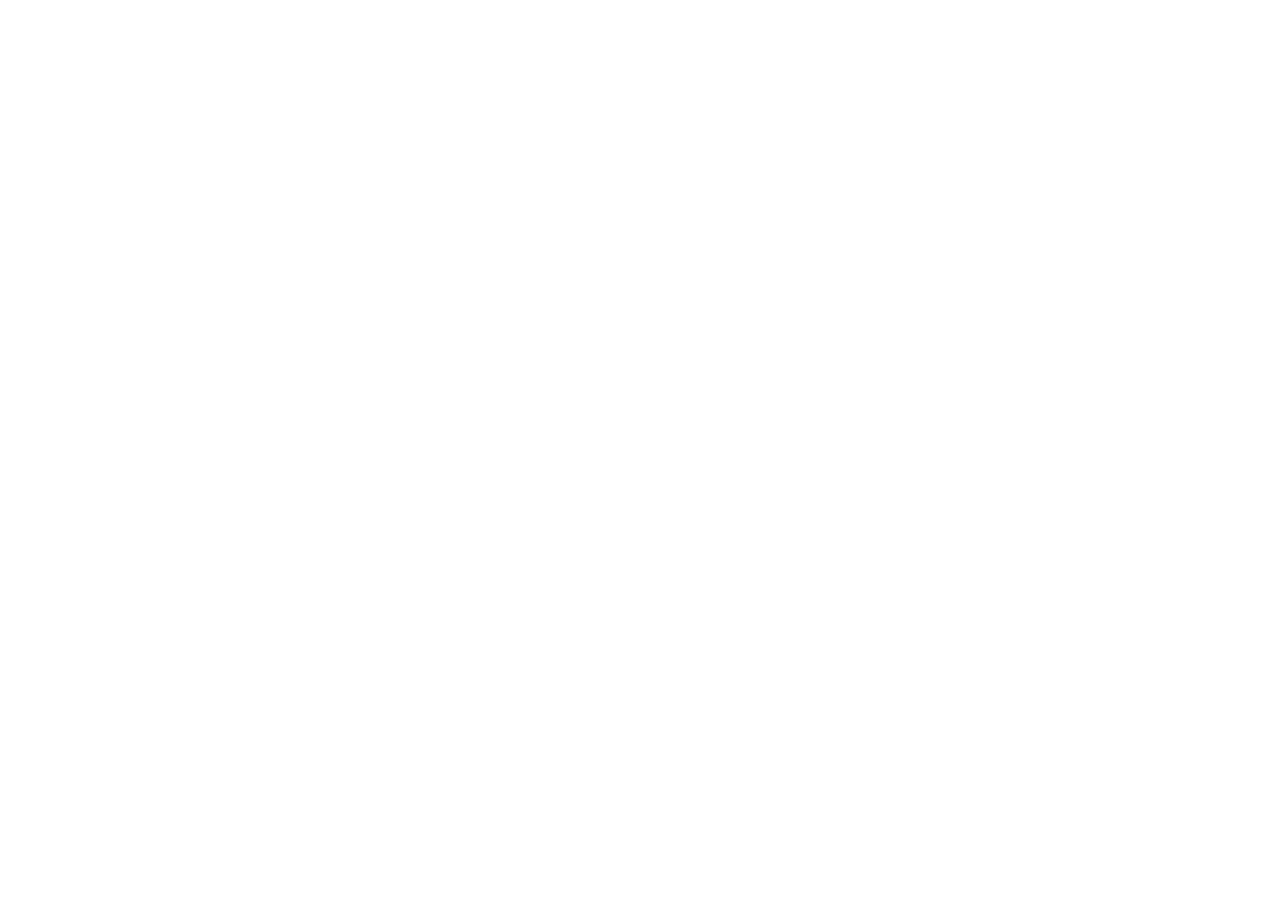
==== Gatitos.html @ 24c24855 "ultima version" ====
<!DOCTYPE html>
<html lang="en">
<head>
    <meta charset="UTF-8">
    <meta http-equiv="X-UA-Compatible" content="IE=edge">
    <meta name="viewport" content="width=device-width, initial-scale=1.0">
    <title>Ayuda a un peludo</title>
</head>
<body>
    
</body>
</html>
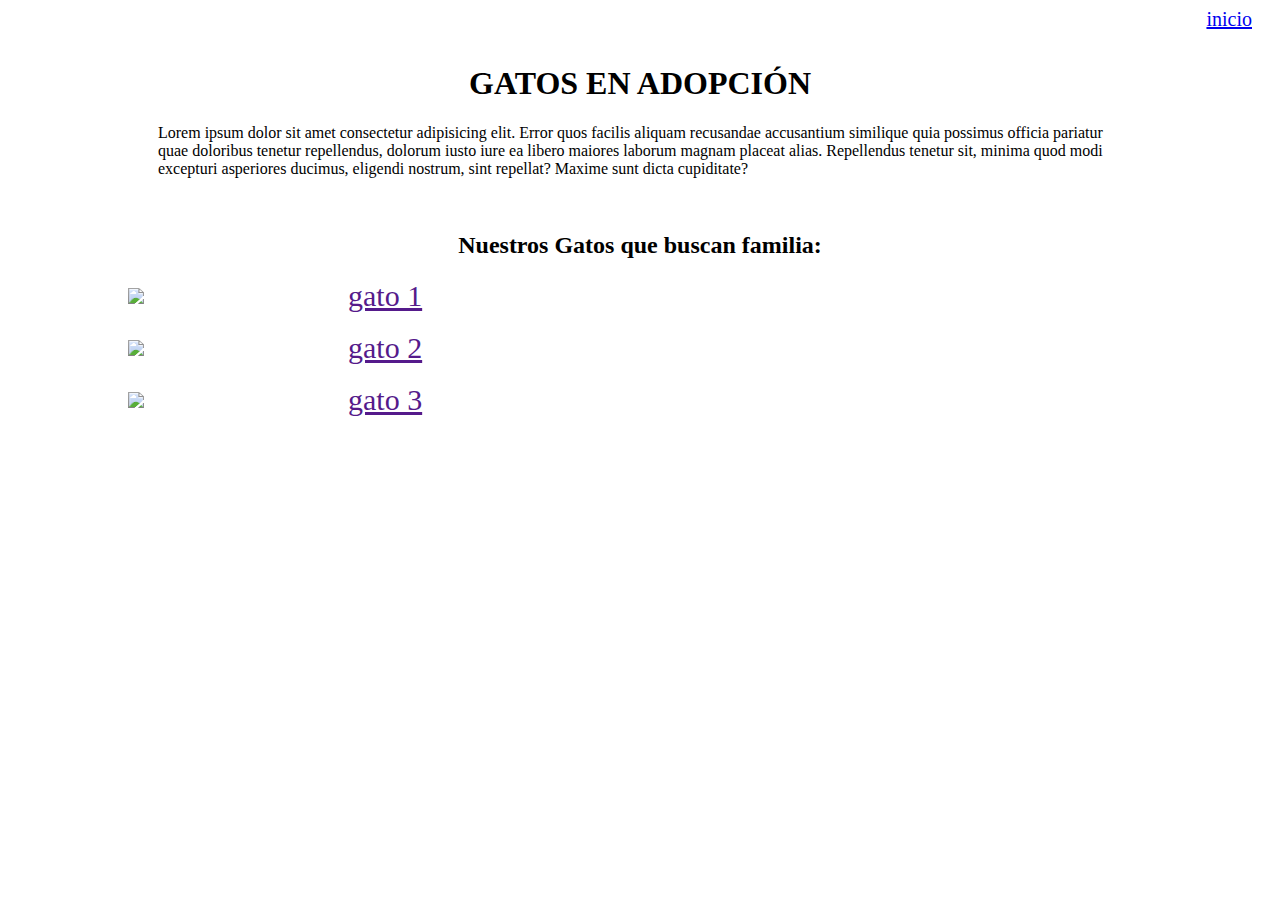
==== commit 4c5e16dc: "intento de fondo" ====
--- a/Gatitos.html
+++ b/Gatitos.html
@@ -5,8 +5,41 @@
     <meta http-equiv="X-UA-Compatible" content="IE=edge">
     <meta name="viewport" content="width=device-width, initial-scale=1.0">
     <title>Ayuda a un peludo</title>
+    <link rel="stylesheet" href="Estilos.css">
 </head>
-<body>
-    
+<body background="https://fondosmil.com/fondo/106924.jpg">
+    <div>
+        <a style="float: right; margin-right:20px; font-size:20px" href="http://127.0.0.1:5500/Trabajo.html">inicio</a>
+    </div>
+    <br><br>
+    <h1 style="text-align: center;">GATOS EN ADOPCIÓN</h1>
+    <P style="margin-left: 150px; margin-right:150px;">Lorem ipsum dolor sit amet consectetur adipisicing elit. Error quos facilis aliquam recusandae accusantium similique quia possimus officia pariatur quae doloribus tenetur repellendus, dolorum iusto iure ea libero maiores laborum magnam placeat alias. Repellendus tenetur sit, minima quod modi excepturi asperiores ducimus, eligendi nostrum, sint repellat? Maxime sunt dicta cupiditate?</P>
+    <br>
+    <h2 style="text-align: center;">Nuestros Gatos que buscan familia:</h2>
+    <div class="contenedor">
+        <img src="https://www.barakaldotiendaveterinaria.es/blog/wp-content/uploads/2017/03/gato-malvado-4.jpg" width="200px" style="margin-left: 120px; float:left;">
+
+        <div class="txt">
+            <a style="font-size: 30px; margin-left:20px;" href=""  >gato 1</a>
+        </div>
+    </div>
+    <br>
+    <div class="contenedor">
+        <img src="https://thumbs.dreamstime.com/b/el-gato-en-un-traje-sostiene-ron-y-una-rosa-se-visti%C3%B3-sombrero-botella-de-roja-fondo-blanco-aislado-145590073.jpg" width="200px" style="margin-left: 120px; float:left;">
+
+        <div class="txt">
+            <a style="font-size: 30px; margin-left:20px;" href=""  >gato 2</a>
+        </div>
+    </div>
+    <br>
+    <div class="contenedor">
+        <img src="https://www.barakaldotiendaveterinaria.es/blog/wp-content/uploads/2017/03/gatos-malvados-8.jpg" width="200px" style="margin-left: 120px; float:left;">
+
+        <div class="txt">
+            <a style="font-size: 30px; margin-left:20px;" href=""  >gato 3</a>
+        </div>
+    </div>
+
+
 </body>
 </html>--- a/Estilos.css
+++ b/Estilos.css
@@ -0,0 +1,20 @@
+.contenedor{
+
+    display:flex;
+    align-items: center;
+
+}
+
+.txt{
+
+    margin-right: 50px;
+    
+
+}
+
+.imagen{
+
+    width: 200px;
+    height: 150px; 
+
+}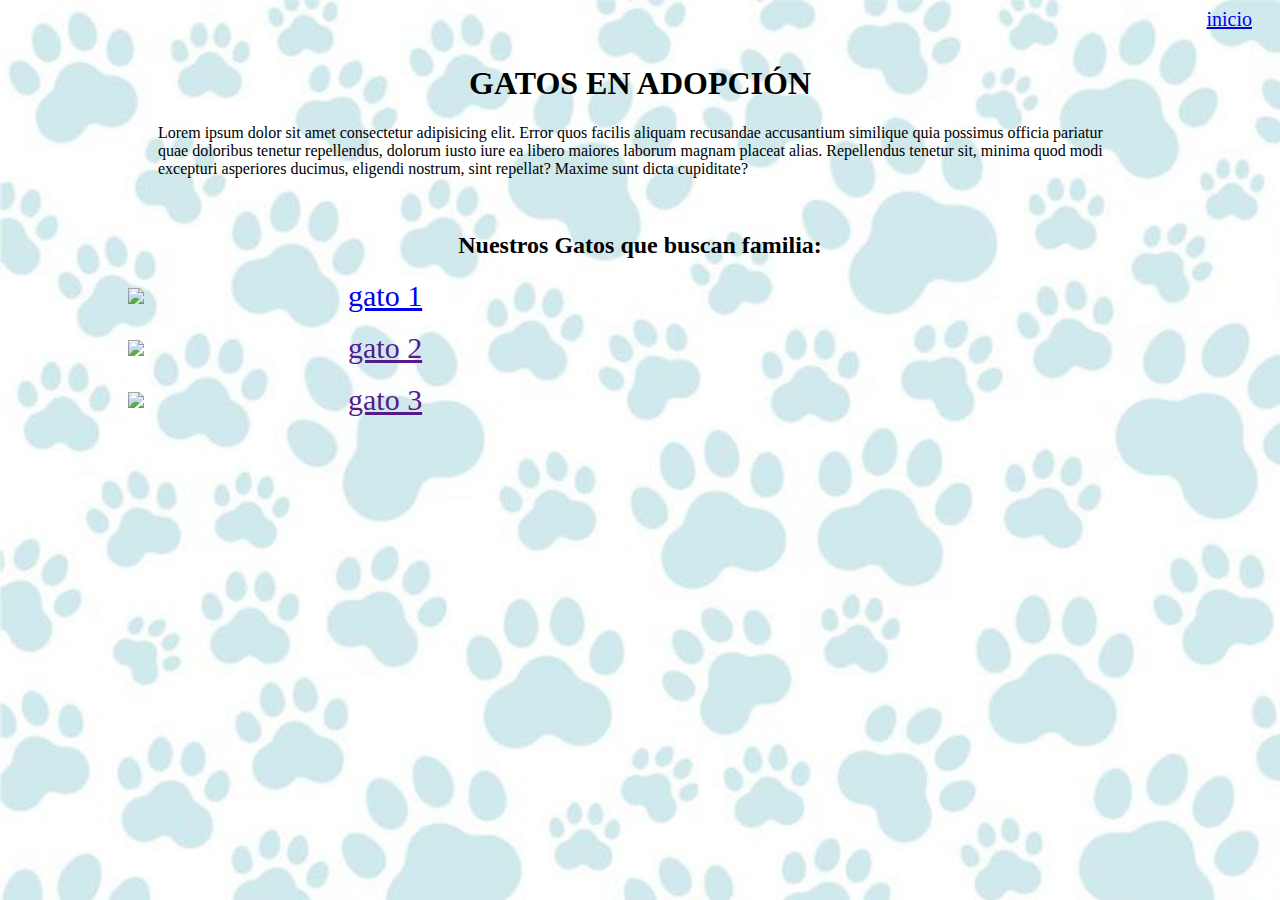
==== commit 6669d3ae: "trabajo terminado" ====
--- a/Gatitos.html
+++ b/Gatitos.html
@@ -7,7 +7,7 @@
     <title>Ayuda a un peludo</title>
     <link rel="stylesheet" href="Estilos.css">
 </head>
-<body background="https://fondosmil.com/fondo/106924.jpg">
+<body background="/img/patas2.jpg" style="background-size: 1600px;">
     <div>
         <a style="float: right; margin-right:20px; font-size:20px" href="http://127.0.0.1:5500/Trabajo.html">inicio</a>
     </div>
@@ -20,7 +20,7 @@
         <img src="https://www.barakaldotiendaveterinaria.es/blog/wp-content/uploads/2017/03/gato-malvado-4.jpg" width="200px" style="margin-left: 120px; float:left;">
 
         <div class="txt">
-            <a style="font-size: 30px; margin-left:20px;" href=""  >gato 1</a>
+            <a style="font-size: 30px; margin-left:20px;" href="http://127.0.0.1:5500/gato1.html"  >gato 1</a>
         </div>
     </div>
     <br>
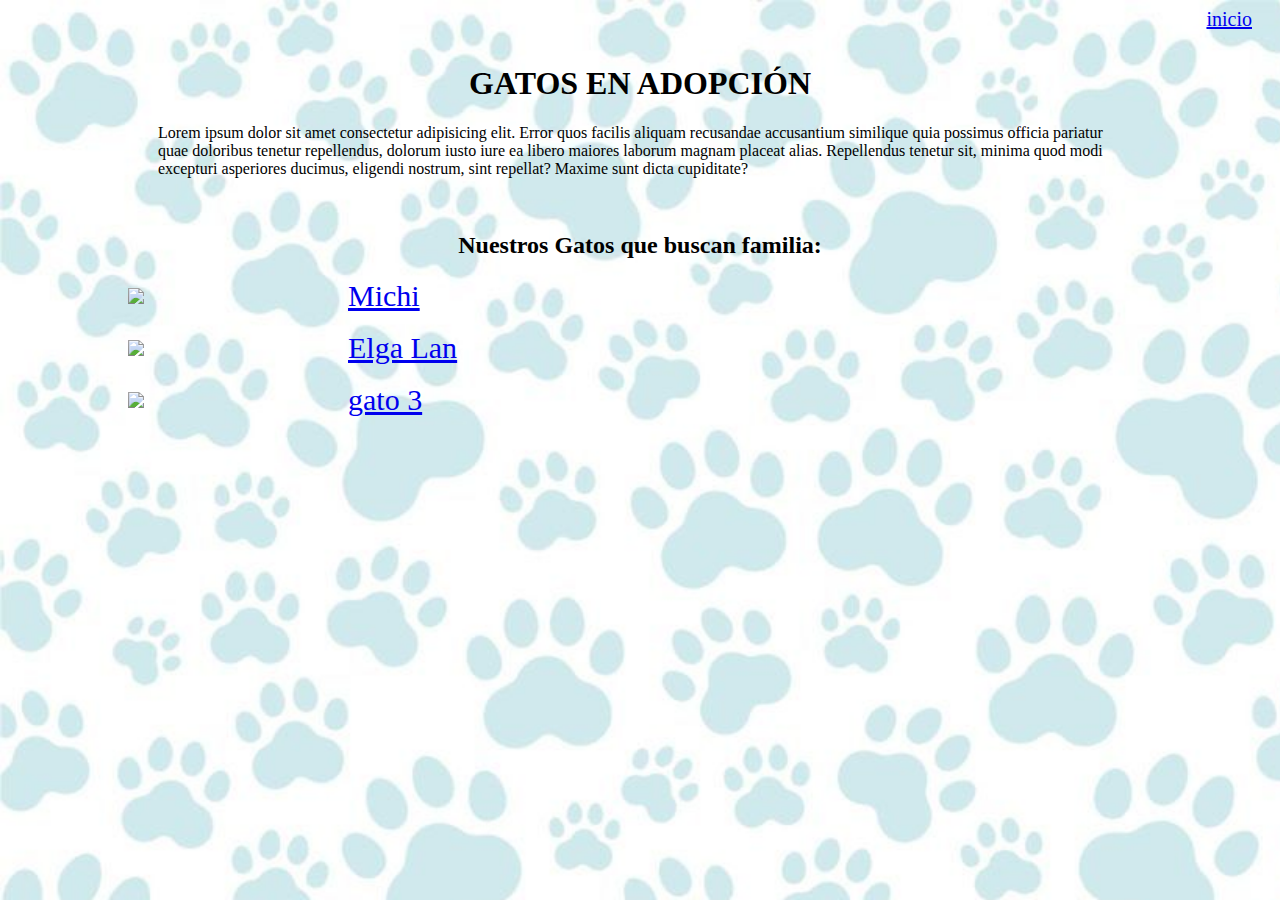
==== commit ee0f25f3: "Trabajo terminadisimo" ====
--- a/Gatitos.html
+++ b/Gatitos.html
@@ -20,7 +20,7 @@
         <img src="https://www.barakaldotiendaveterinaria.es/blog/wp-content/uploads/2017/03/gato-malvado-4.jpg" width="200px" style="margin-left: 120px; float:left;">
 
         <div class="txt">
-            <a style="font-size: 30px; margin-left:20px;" href="http://127.0.0.1:5500/gato1.html"  >gato 1</a>
+            <a style="font-size: 30px; margin-left:20px;" href="http://127.0.0.1:5500/gato1.html"  >Michi</a>
         </div>
     </div>
     <br>
@@ -28,7 +28,7 @@
         <img src="https://thumbs.dreamstime.com/b/el-gato-en-un-traje-sostiene-ron-y-una-rosa-se-visti%C3%B3-sombrero-botella-de-roja-fondo-blanco-aislado-145590073.jpg" width="200px" style="margin-left: 120px; float:left;">
 
         <div class="txt">
-            <a style="font-size: 30px; margin-left:20px;" href=""  >gato 2</a>
+            <a style="font-size: 30px; margin-left:20px;" href="http://127.0.0.1:5500/gato2.html"  >Elga Lan</a>
         </div>
     </div>
     <br>
@@ -36,7 +36,7 @@
         <img src="https://www.barakaldotiendaveterinaria.es/blog/wp-content/uploads/2017/03/gatos-malvados-8.jpg" width="200px" style="margin-left: 120px; float:left;">
 
         <div class="txt">
-            <a style="font-size: 30px; margin-left:20px;" href=""  >gato 3</a>
+            <a style="font-size: 30px; margin-left:20px;" href="http://127.0.0.1:5500/gato3.html"  >gato 3</a>
         </div>
     </div>
 
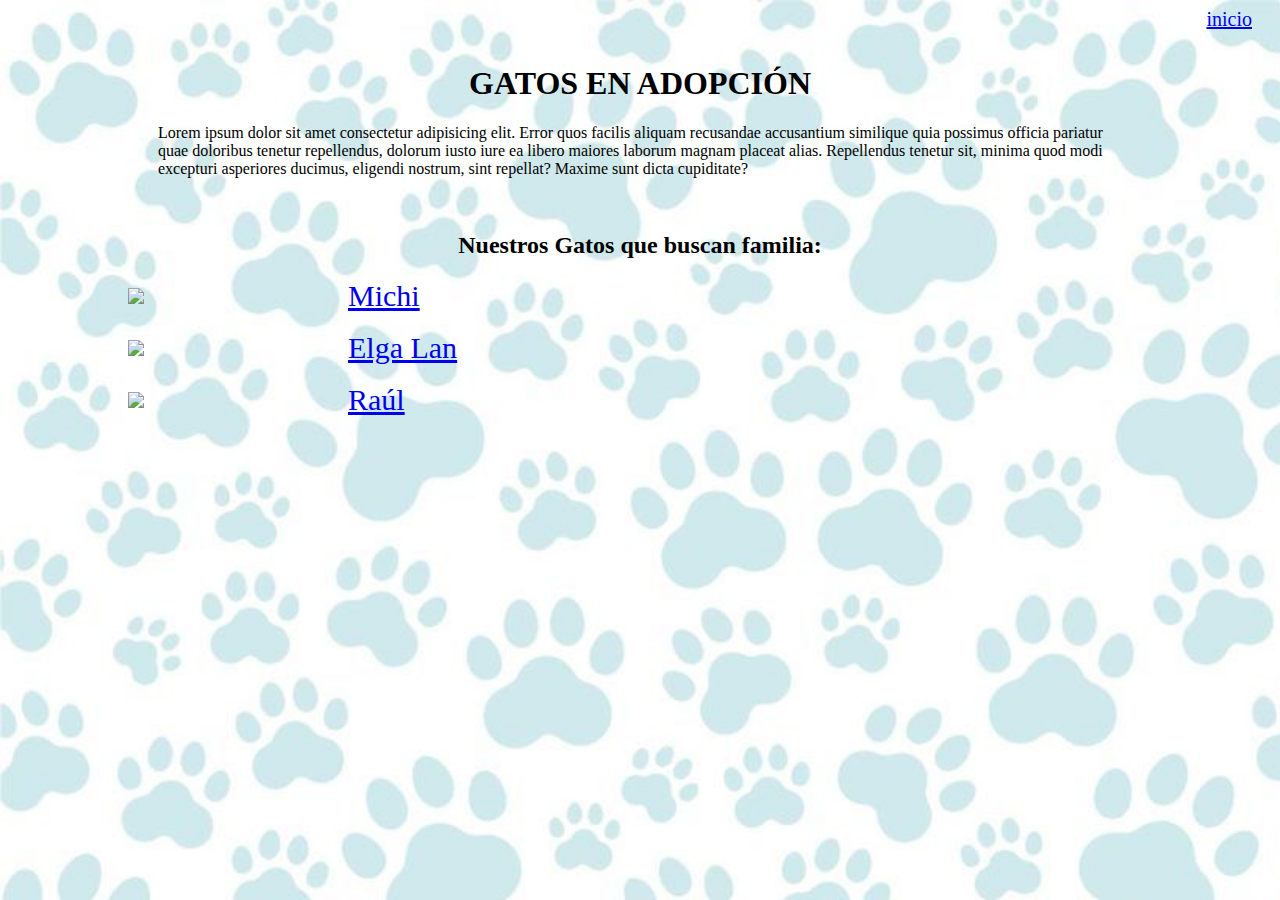
==== commit c77f0968: "Arreglo de ortografia de la entrega final" ====
--- a/Gatitos.html
+++ b/Gatitos.html
@@ -9,7 +9,7 @@
 </head>
 <body background="/img/patas2.jpg" style="background-size: 1600px;">
     <div>
-        <a style="float: right; margin-right:20px; font-size:20px" href="http://127.0.0.1:5500/Trabajo.html">inicio</a>
+        <a style="float: right; margin-right:20px; font-size:20px" href="http://127.0.0.1:5500/Index.html">inicio</a>
     </div>
     <br><br>
     <h1 style="text-align: center;">GATOS EN ADOPCIÓN</h1>
@@ -36,7 +36,7 @@
         <img src="https://www.barakaldotiendaveterinaria.es/blog/wp-content/uploads/2017/03/gatos-malvados-8.jpg" width="200px" style="margin-left: 120px; float:left;">
 
         <div class="txt">
-            <a style="font-size: 30px; margin-left:20px;" href="http://127.0.0.1:5500/gato3.html"  >gato 3</a>
+            <a style="font-size: 30px; margin-left:20px;" href="http://127.0.0.1:5500/gato3.html"  >Raúl</a>
         </div>
     </div>
 
